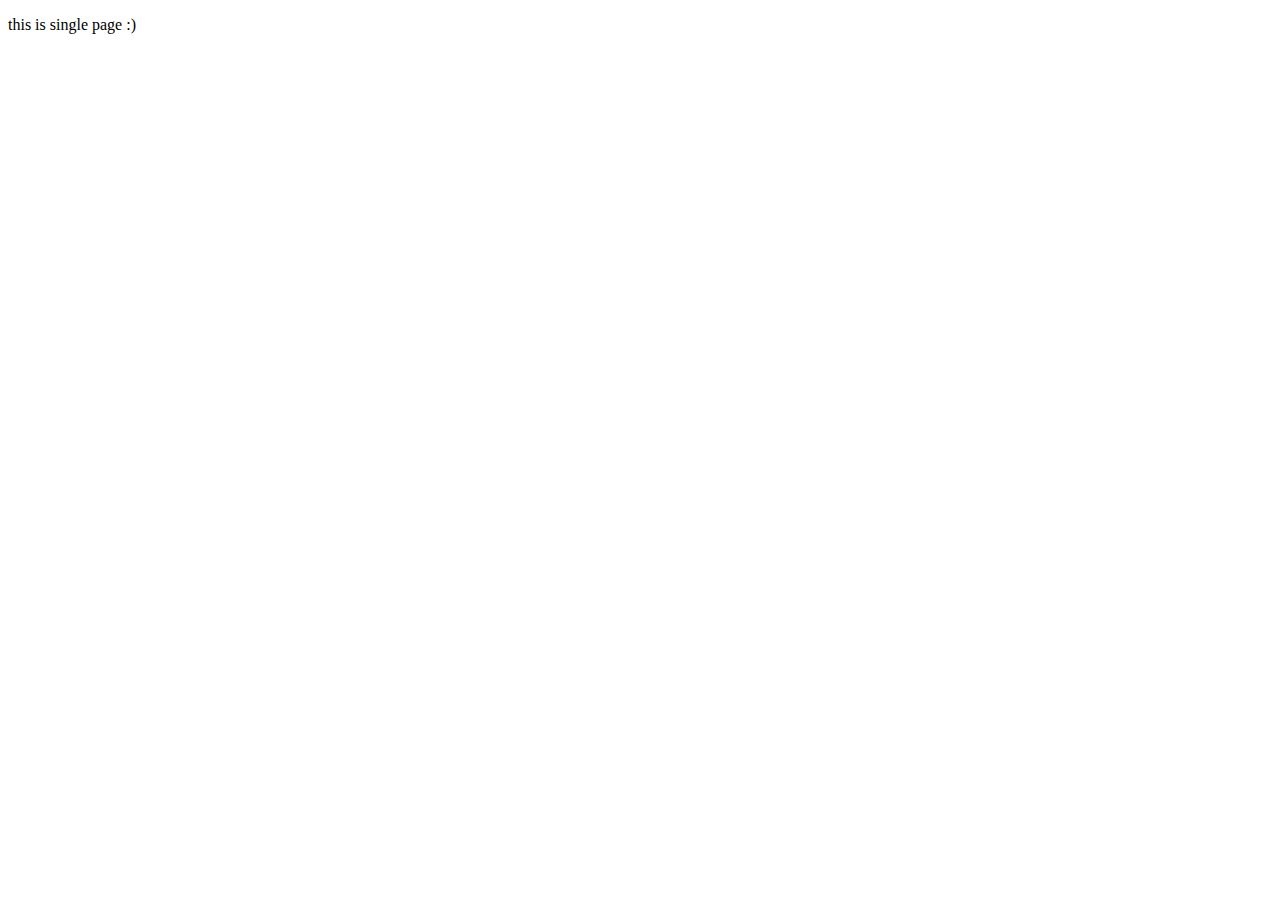
==== single.html @ cdb7a729 "add tag to single.html" ====
<!DOCTYPE html>
<html lang="en">
<head>
    <meta charset="UTF-8">
    <meta http-equiv="X-UA-Compatible" content="IE=edge">
    <meta name="viewport" content="width=device-width, initial-scale=1.0">
    <title>single page</title>
</head>
<body>
    <p>this is single page :) </p>
</body>
</html>
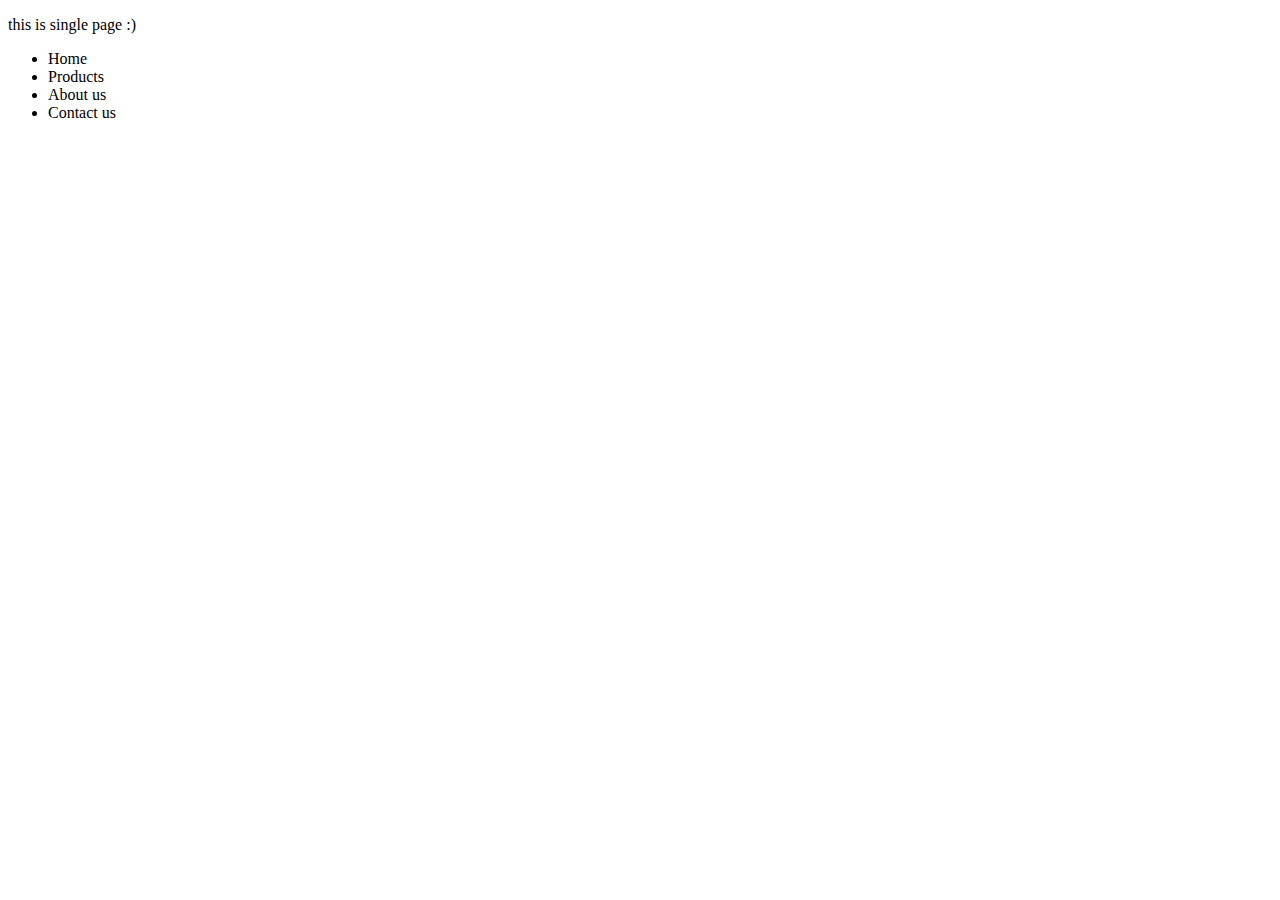
==== commit ab5b5824: "change html files" ====
--- a/single.html
+++ b/single.html
@@ -8,5 +8,13 @@
 </head>
 <body>
     <p>this is single page :) </p>
+    <nav class="navigation-bar">
+        <ul>
+            <li>Home</li>
+            <li>Products</li>
+            <li>About us</li>
+            <li>Contact us</li>
+        </ul>
+    </nav>
 </body>
 </html>